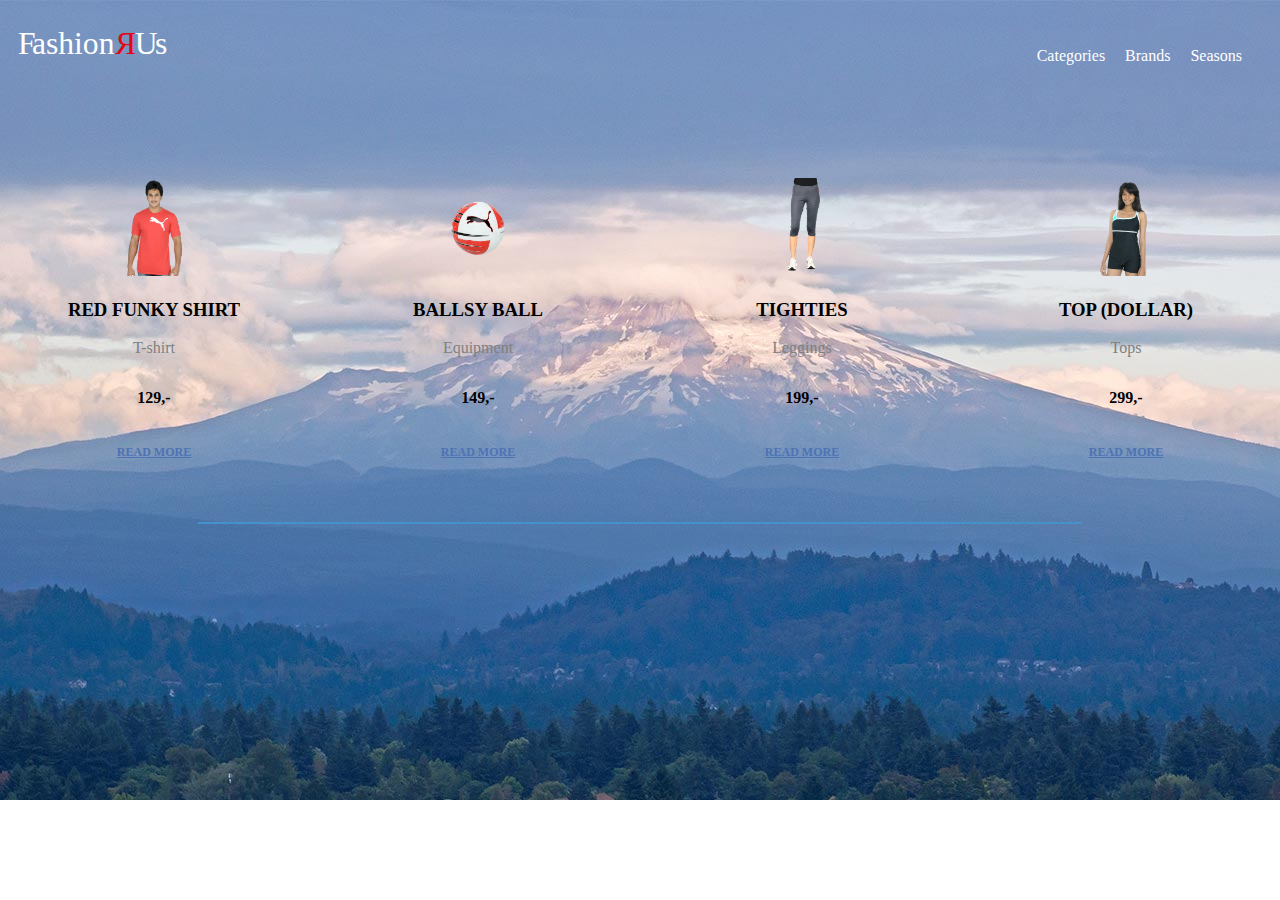
==== produktliste.html @ 98d44914 "Første commit:)" ====
<!DOCTYPE html>
<html lang="da">

<head>
    <meta charset="UTF-8">
    <meta name="viewport" content="width=device-width, initial-scale=1.0">
    <link rel="stylesheet" href="style.css">
    <title>Produktliste</title>
</head>

<body>
    <div class="header">
        <a href="index.html">
            <img class="navlogo" src="billeder/fashionlogo.svg" alt="logo">
        </a>
        <ul class="navlist">
            <li><a href="kategori.html">Categories</a></li>
            <li><a href="kategori.html">Brands</a></li>
            <li><a href="kategori.html">Seasons</a></li>
        </ul>
    </div>

    <div class="grid_produktliste">


    <article class="item1">
        <a href="produkt.html">
            <img src="billeder/1533.webp" alt="red shirt">
        </a>
        <h3>RED FUNKY SHIRT</h3>
        <p class="kategorifarve">T-shirt</p>
        <p class="pris">129,-</p>
        <p><a href="produkt.html" class="readmore">READ MORE</a></p>
    </article>
    
    <article class="item2">
        <a href="produkt.html">
            <img src="billeder/1552.webp" alt="ball">
        </a>
        <h3>BALLSY BALL</h3>
        <p class="kategorifarve">Equipment</p>
        <p class="pris">149,-</p>
        <p><a href="produkt.html" class="readmore">READ MORE</a></p>
    </article>
    
    <article class="item3">
        <a href="produkt.html">
            <img src="billeder/1573.webp" alt="another product">
        </a>
        <h3>TIGHTIES</h3>
        <p class="kategorifarve">Leggings</p>
        <p class="pris">199,-</p>
        <p><a href="produkt.html" class="readmore">READ MORE</a></p>
    </article>
    
    <article class="item4">
        <a href="produkt.html">
            <img src="billeder/1580.webp" alt="womens top">
        </a>
        <h3>TOP (DOLLAR)</h3>
        <p class="kategorifarve">Tops</p>
        <p class="pris">299,-</p>
        <p><a href="produkt.html" class="readmore">READ MORE</a></p>
    </article>


           <!-- Tilføj flere artikler, hvis nødvendigt -->
    </div>  

    <div class="streg1"></div>
</body>

</html>
---- style.css ----
* {
    box-sizing: border-box;
}

body {    background-image: url(billeder/mountain-landscape-clouds-2018.jpg);
     background-repeat: no-repeat;
     background-size: cover;
}

/*** HEADER ***/ 

.navigation {
  position: absolute;
  width: 100%;
  bottom: 10px;
  display: flex;
  justify-content: center;
}

.nav-btn {
  width: 15px;
  height: 15px;
  margin: 0 5px;
  margin-bottom: 7px;
  background-color: #fff;
  border-radius: 50%;
  cursor: pointer;
  border: 2px solid #333;
  transition: background-color 0.3s;
}

.navlist li a:hover {
  color: #d4d4d4;
}

.header {
  display: flex;
  justify-content: space-between;
  padding: 10px;
}

.navlogo {
  width: 150px; /* Specifik bredde for logoet, kan justeres efter behov */
margin-top: 10px;  
}


.navlist {
  display: flex;
  list-style-type: none;
  padding: 0;
  margin: 0;
}

.navlist li {
  margin-right: 20px;
  color: white;
}

.navlist li a {
  display: block;
  line-height: 75px;
  text-decoration: none;
  color: inherit;
}

/*** Vend R'et om, og gør det rødt ***/

.vendom-rod {
    display: inline-block;
    color: red;
    transform: scaleX(-1);
}

/*** Kategori ***/

.grid_1-1-1 {
grid-template-columns: 1fr 1fr 1fr;
grid-template-rows: 1fr 1fr;
display: grid;

  margin-top: 45px;}

.btn {
margin: 15px;
padding: 10px;
font-size: 16px;
cursor: pointer;
background-color: #f0f0f0;
border: 2px solid #4591cb;
border-radius: 5px;
text-transform: uppercase;
transition: background-color 0.3s, color 0.3s;
text-decoration: none;
}

.btn:hover {
    background-color: #ddd8d8;
    color: #fff;
}

/*** Produktliste ***/

.grid_produktliste {
    display: grid;
    grid-template-columns: 1fr 1fr 1fr 1fr; 
    gap: 2rem; 
}

.grid_produktliste article {
  margin-top: 10px;

    padding: 1rem; 
    text-align: center; 
}

.grid_produktliste img {
    width: 50%; 
    height: auto; 
}

.grid_produktliste img:hover {
   transition: transform 0.3s ease-in-out; 
    transform: scale(1.1); 
}

.kategorifarve {
color: grey;
  }

  .pris {
font-weight: bold;
  position: relative; /* Gør det muligt at placere pseudoelementet i forhold til pris-elementet */
    display: inline-block; /* Sørger for, at stregen kun påvirker tekstens bredde */
    padding-bottom: 0.2rem; /* Tilføj lidt plads nedenunder for stregen */
}

.pris::before {
    content: ""; /* Pseudoelementet er et tomt indhold */
    position: absolute;
    bottom: 0;
    left: 0;
    width: 0; /* Startstørrelsen på stregen (ingen bredde) */
    height: 2px; /* Tykkelsen af stregen */
    background-color: #4591cb; /* Farven på stregen */
    transition: width 0.2s ease-in-out; /* Animation: bredden ændres over 0,3 sekunder */
}

.pris:hover::before {
    width: 100%; /* Når der hoves, strækker stregen sig til hele elementets bredde */
}

.readmore {
  font-weight: bold;
  font-size: 12px;
color: #4d73b4;
text-decoration: underline;
}

.streg1 {
border: 1px solid;
color: #4591cb;
margin-top: 1rem;
width: 70%;
margin-top: 30px;
margin-left: auto;
margin-right: auto;
}


/*** Produkt ***/
 
.goback {
  margin-top: 10px;
  padding: 20px;
}

.here {
text-decoration:underline;
}

.grid-container {
    display: grid;
    grid-template-columns: 1fr 1fr;
    grid-template-rows: auto;
    gap: 20px;
    padding: 20px;
}

.produktbillede {
    grid-column: 1 / 2;
    grid-row: 1 / 2;
    width: 100%; 
}

.product-menu {
    background-color: white;
    border: 1px solid #ddd;
    border-radius: 5px;
    padding: 20px;
    box-shadow: 0 2px 4px rgba(0, 0, 0, 0.1);
    max-width: 300px;
    text-align: center;
    position: relative; /* For at positionere knappen korrekt */
}

.product-menu h2 {
    margin-top: 0;
}

.product-description {
    color: #555;
    font-size: 14px;
    margin-bottom: 20px;
}

label {
    display: block;
    margin-bottom: 10px;
    font-weight: bold;
}

select {
    width: 100%;
    padding: 8px;
    border: 1px solid #ddd;
    border-radius: 4px;
    font-size: 14px;
    background-color: #fff;
    cursor: pointer;
}

.add-to-basket {
    display: inline-block;
    padding: 10px 20px;
    margin-top: 20px;
    border: none;
    border-radius: 5px;
    background-color: #4591cb; /* En flot blå farve */
    color: white;
    font-size: 16px;
    cursor: pointer;
    text-transform: uppercase; /* Gør teksten store bogstaver */
    font-weight: bold;
    transition: background-color 0.3s, transform 0.3s; /* Glidende overgang for farve og transform */
}

.add-to-basket:hover {
    background-color: #357ab7; /* Mørkere blå farve ved hover */
    transform: scale(1.05); /* Let zoom-effekt ved hover */
}

.add-to-basket:active {
    background-color: #2a5d8b; /* Endnu mørkere blå farve når knappen er trykket ned */
    transform: scale(1); /* Tilbage til normal størrelse når knappen er trykket */
}

/*** Mobil side ***/
@media (max-width: 750px) {

.grid_produktliste {
grid-template-columns: 1fr;
display: grid;
}
}
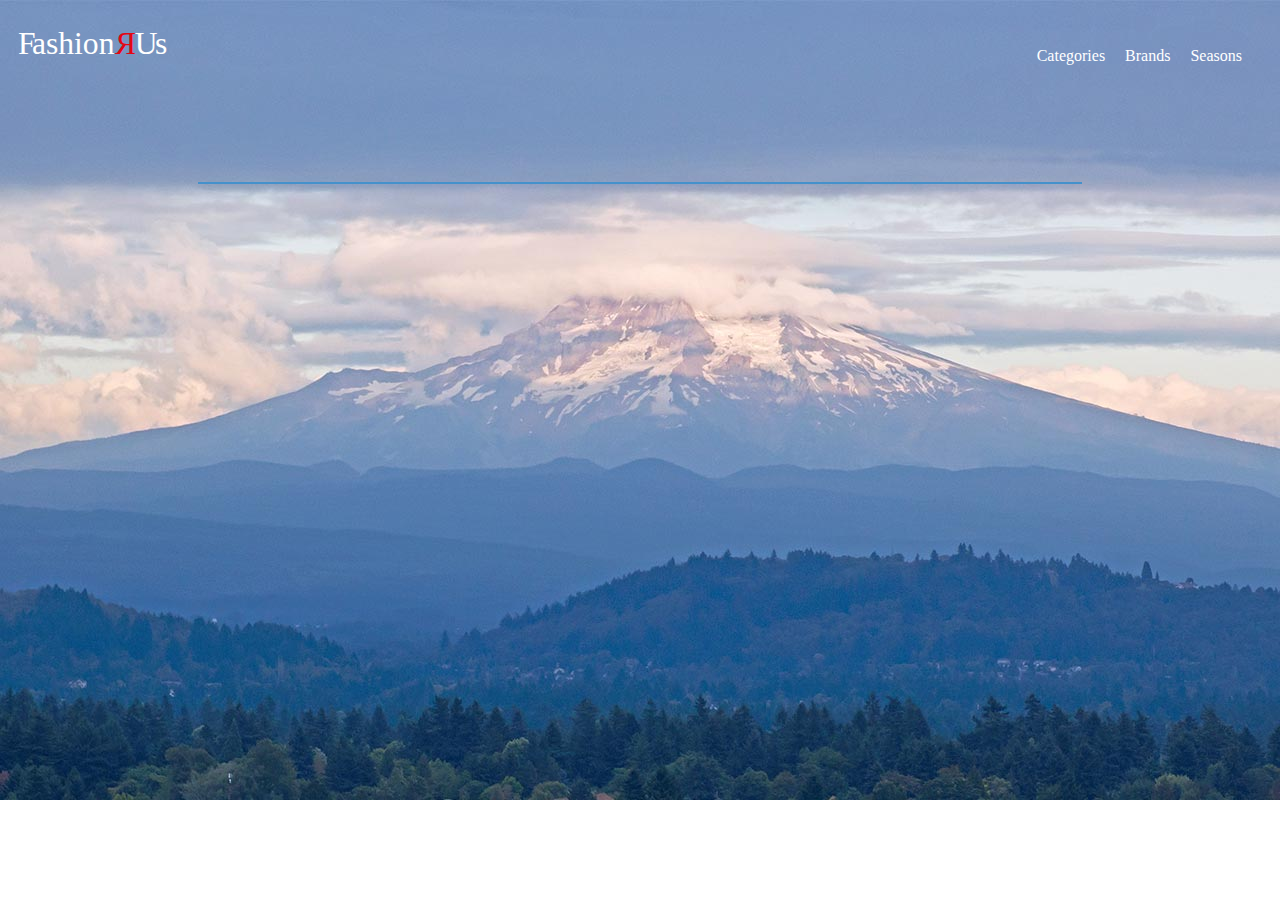
==== commit 25c380f1: "Opdateret produktliste" ====
--- a/produktliste.html
+++ b/produktliste.html
@@ -9,6 +9,7 @@
 </head>
 
 <body>
+<main>
     <div class="header">
         <a href="index.html">
             <img class="navlogo" src="billeder/fashionlogo.svg" alt="logo">
@@ -23,7 +24,71 @@
     <div class="grid_produktliste">
 
 
-    <article class="item1">
+<template id="smallProductTemplate">
+
+    <h2>Nike</h2>
+
+    <article class="smallProduct">
+        <img src="https://kea-alt-del.dk/t7/images/webp/640/1163.webp"
+            alt="Sahara Team India Fanwear Round Neck Jersey" />
+        <h3>Sahara Team India Fanwear Round Neck Jersey</h3>
+        <p class="subtle">Tshirts | Nike</p>
+        <p class="price"><span>Prev.</span> DKK 1595,-</p>
+        <div class="discounted">
+            <p>Now DKK 1560,-</p>
+            <p>-34%</p>
+        </div>
+        <a href="product.html">Read More</a>
+    </article>
+
+    <article class="smallProduct onSale">
+        <img src="https://kea-alt-del.dk/t7/images/webp/640/1164.webp" alt="Blue T20" />
+        <h3>Blue T20 Indian Cricket Jersey</h3>
+        <p class="subtle">Tshirts | Nike</p>
+        <p class="price"><span>Prev.</span> DKK 1595,-</p>
+        <div class="discounted">
+            <p>Now DKK 1560,-</p>
+            <p>-34%</p>
+        </div>
+        <a href="product.html">Read More</a>
+    </article>
+    <article class="smallProduct soldOut">
+        <img src="https://kea-alt-del.dk/t7/images/webp/640/1165.webp" alt="Blue T20 Indian Cricket Jersey" />
+        <h3>Blue T20 Indian Cricket Jersey</h3>
+        <p class="subtle">Tshirts | Nike</p>
+        <p class="price"><span>Prev.</span> DKK 1595,-</p>
+        <div class="discounted">
+            <p>Now DKK 1560,-</p>
+            <p>-34%</p>
+        </div>
+        <a href="product.html">Read More</a>
+    </article>
+    <article class="smallProduct soldOut onSale">
+        <img src="https://kea-alt-del.dk/t7/images/webp/640/1525.webp" alt="Blue T20 Indian" />
+        <h3>Blue T20 Indian Cricket Jersey</h3>
+        <p class="subtle">Tshirts | Nike</p>
+        <p class="price"><span>Prev.</span> DKK 1595,-</p>
+        <div class="discounted">
+            <p>Now DKK 1560,-</p>
+            <p>-34%</p>
+        </div>
+        <a href="product.html">Read More</a>
+    </article>
+    <article class="smallProduct">
+        <img src="https://kea-alt-del.dk/t7/images/webp/640/1526.webp" alt="Blue T20 Indian Cricket Jersey" />
+        <h3>Blue T20 Indian Cricket Jersey</h3>
+        <p class="subtle">Tshirts | Nike</p>
+        <p class="price"><span>Prev.</span> DKK 1595,-</p>
+        <div class="discounted">
+            <p>Now DKK 1560,-</p>
+            <p>-34%</p>
+        </div>
+        <a href="product.html">Read More</a>
+    </article>
+</template>
+
+
+  <!-- <article class="item1">
         <a href="produkt.html">
             <img src="billeder/1533.webp" alt="red shirt">
         </a>
@@ -61,13 +126,15 @@
         <p class="kategorifarve">Tops</p>
         <p class="pris">299,-</p>
         <p><a href="produkt.html" class="readmore">READ MORE</a></p>
-    </article>
-
+    </article>  -->
 
            <!-- Tilføj flere artikler, hvis nødvendigt -->
     </div>  
 
     <div class="streg1"></div>
+    </main>
+<script src="productlist.js"></script>
+
 </body>
 
 </html>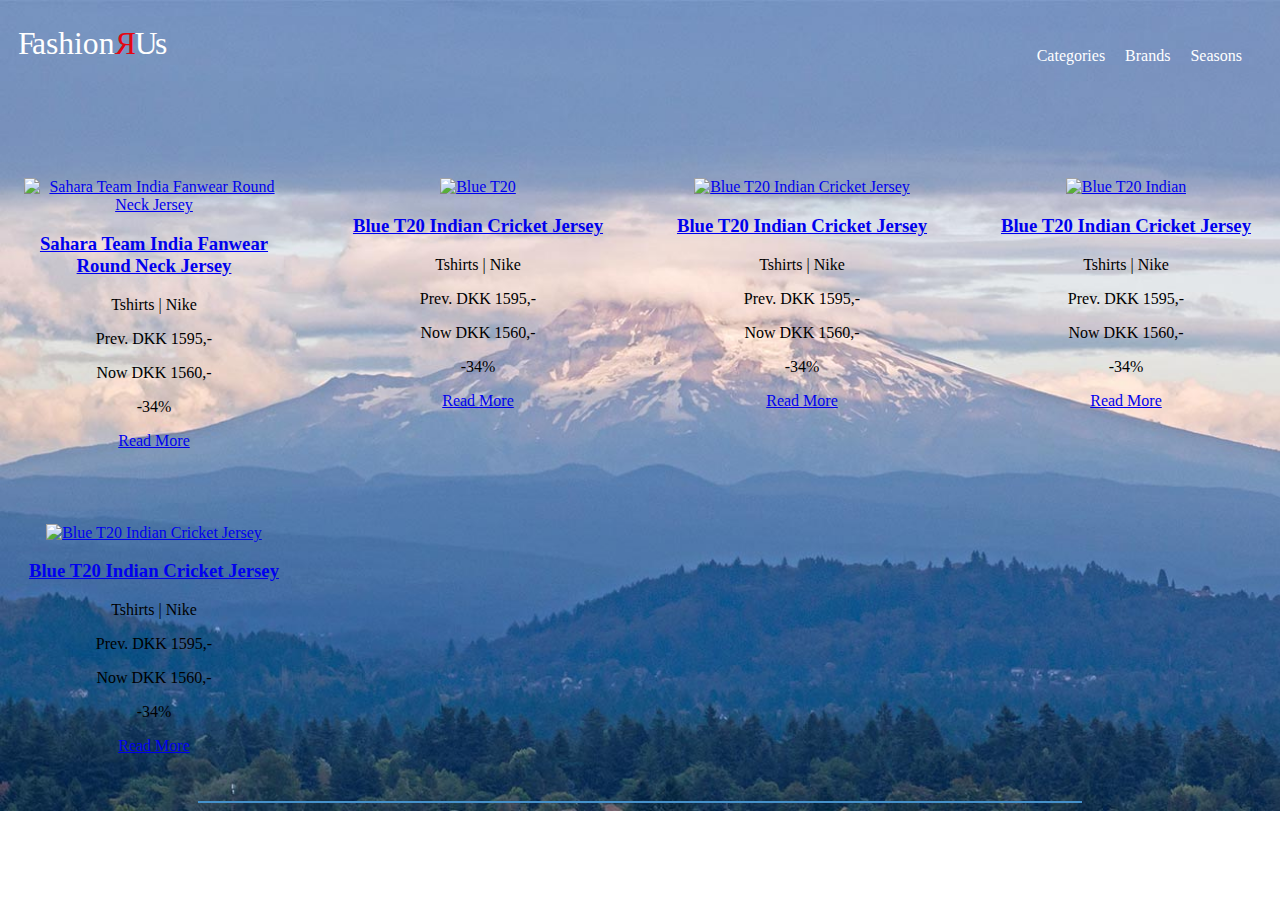
==== commit aef1a81c: "Opdateret" ====
--- a/produktliste.html
+++ b/produktliste.html
@@ -9,131 +9,94 @@
 </head>
 
 <body>
-<main>
-    <div class="header">
-        <a href="index.html">
-            <img class="navlogo" src="billeder/fashionlogo.svg" alt="logo">
-        </a>
-        <ul class="navlist">
-            <li><a href="kategori.html">Categories</a></li>
-            <li><a href="kategori.html">Brands</a></li>
-            <li><a href="kategori.html">Seasons</a></li>
-        </ul>
-    </div>
+    <main>
+        <div class="header">
+            <a href="index.html">
+                <img class="navlogo" src="billeder/fashionlogo.svg" alt="logo">
+            </a>
+            <ul class="navlist">
+                <li><a href="kategori.html">Categories</a></li>
+                <li><a href="kategori.html">Brands</a></li>
+                <li><a href="kategori.html">Seasons</a></li>
+            </ul>
+        </div>
 
-    <div class="grid_produktliste">
+        <div class="grid_produktliste">
+            <article class="smallProduct">
+                <a href="produkt.html">
+                    <img src="https://kea-alt-del.dk/t7/images/webp/640/1163.webp"
+                        alt="Sahara Team India Fanwear Round Neck Jersey">
+                    <h3>Sahara Team India Fanwear Round Neck Jersey</h3>
+                </a>
+                <p class="subtle">Tshirts | Nike</p>
+                <p class="price"><span>Prev.</span> DKK 1595,-</p>
+                <div class="discounted">
+                    <p>Now DKK 1560,-</p>
+                    <p>-34%</p>
+                </div>
+                <a href="produkt.html">Read More</a>
+            </article>
 
+            <article class="smallProduct onSale">
+                <a href="produkt.html">
+                    <img src="https://kea-alt-del.dk/t7/images/webp/640/1164.webp" alt="Blue T20">
+                    <h3>Blue T20 Indian Cricket Jersey</h3>
+                </a>
+                <p class="subtle">Tshirts | Nike</p>
+                <p class="price"><span>Prev.</span> DKK 1595,-</p>
+                <div class="discounted">
+                    <p>Now DKK 1560,-</p>
+                    <p>-34%</p>
+                </div>
+                <a href="produkt.html">Read More</a>
+            </article>
 
-<template id="smallProductTemplate">
+            <article class="smallProduct soldOut">
+                <a href="produkt.html">
+                    <img src="https://kea-alt-del.dk/t7/images/webp/640/1165.webp" alt="Blue T20 Indian Cricket Jersey">
+                    <h3>Blue T20 Indian Cricket Jersey</h3>
+                </a>
+                <p class="subtle">Tshirts | Nike</p>
+                <p class="price"><span>Prev.</span> DKK 1595,-</p>
+                <div class="discounted">
+                    <p>Now DKK 1560,-</p>
+                    <p>-34%</p>
+                </div>
+                <a href="produkt.html">Read More</a>
+            </article>
 
-    <h2>Nike</h2>
+            <article class="smallProduct soldOut onSale">
+                <a href="produkt.html">
+                    <img src="https://kea-alt-del.dk/t7/images/webp/640/1525.webp" alt="Blue T20 Indian">
+                    <h3>Blue T20 Indian Cricket Jersey</h3>
+                </a>
+                <p class="subtle">Tshirts | Nike</p>
+                <p class="price"><span>Prev.</span> DKK 1595,-</p>
+                <div class="discounted">
+                    <p>Now DKK 1560,-</p>
+                    <p>-34%</p>
+                </div>
+                <a href="produkt.html">Read More</a>
+            </article>
 
-    <article class="smallProduct">
-        <img src="https://kea-alt-del.dk/t7/images/webp/640/1163.webp"
-            alt="Sahara Team India Fanwear Round Neck Jersey" />
-        <h3>Sahara Team India Fanwear Round Neck Jersey</h3>
-        <p class="subtle">Tshirts | Nike</p>
-        <p class="price"><span>Prev.</span> DKK 1595,-</p>
-        <div class="discounted">
-            <p>Now DKK 1560,-</p>
-            <p>-34%</p>
+            <article class="smallProduct">
+                <a href="produkt.html">
+                    <img src="https://kea-alt-del.dk/t7/images/webp/640/1526.webp" alt="Blue T20 Indian Cricket Jersey">
+                    <h3>Blue T20 Indian Cricket Jersey</h3>
+                </a>
+                <p class="subtle">Tshirts | Nike</p>
+                <p class="price"><span>Prev.</span> DKK 1595,-</p>
+                <div class="discounted">
+                    <p>Now DKK 1560,-</p>
+                    <p>-34%</p>
+                </div>
+                <a href="produkt.html">Read More</a>
+            </article>
         </div>
-        <a href="product.html">Read More</a>
-    </article>
 
-    <article class="smallProduct onSale">
-        <img src="https://kea-alt-del.dk/t7/images/webp/640/1164.webp" alt="Blue T20" />
-        <h3>Blue T20 Indian Cricket Jersey</h3>
-        <p class="subtle">Tshirts | Nike</p>
-        <p class="price"><span>Prev.</span> DKK 1595,-</p>
-        <div class="discounted">
-            <p>Now DKK 1560,-</p>
-            <p>-34%</p>
-        </div>
-        <a href="product.html">Read More</a>
-    </article>
-    <article class="smallProduct soldOut">
-        <img src="https://kea-alt-del.dk/t7/images/webp/640/1165.webp" alt="Blue T20 Indian Cricket Jersey" />
-        <h3>Blue T20 Indian Cricket Jersey</h3>
-        <p class="subtle">Tshirts | Nike</p>
-        <p class="price"><span>Prev.</span> DKK 1595,-</p>
-        <div class="discounted">
-            <p>Now DKK 1560,-</p>
-            <p>-34%</p>
-        </div>
-        <a href="product.html">Read More</a>
-    </article>
-    <article class="smallProduct soldOut onSale">
-        <img src="https://kea-alt-del.dk/t7/images/webp/640/1525.webp" alt="Blue T20 Indian" />
-        <h3>Blue T20 Indian Cricket Jersey</h3>
-        <p class="subtle">Tshirts | Nike</p>
-        <p class="price"><span>Prev.</span> DKK 1595,-</p>
-        <div class="discounted">
-            <p>Now DKK 1560,-</p>
-            <p>-34%</p>
-        </div>
-        <a href="product.html">Read More</a>
-    </article>
-    <article class="smallProduct">
-        <img src="https://kea-alt-del.dk/t7/images/webp/640/1526.webp" alt="Blue T20 Indian Cricket Jersey" />
-        <h3>Blue T20 Indian Cricket Jersey</h3>
-        <p class="subtle">Tshirts | Nike</p>
-        <p class="price"><span>Prev.</span> DKK 1595,-</p>
-        <div class="discounted">
-            <p>Now DKK 1560,-</p>
-            <p>-34%</p>
-        </div>
-        <a href="product.html">Read More</a>
-    </article>
-</template>
-
-
-  <!-- <article class="item1">
-        <a href="produkt.html">
-            <img src="billeder/1533.webp" alt="red shirt">
-        </a>
-        <h3>RED FUNKY SHIRT</h3>
-        <p class="kategorifarve">T-shirt</p>
-        <p class="pris">129,-</p>
-        <p><a href="produkt.html" class="readmore">READ MORE</a></p>
-    </article>
-    
-    <article class="item2">
-        <a href="produkt.html">
-            <img src="billeder/1552.webp" alt="ball">
-        </a>
-        <h3>BALLSY BALL</h3>
-        <p class="kategorifarve">Equipment</p>
-        <p class="pris">149,-</p>
-        <p><a href="produkt.html" class="readmore">READ MORE</a></p>
-    </article>
-    
-    <article class="item3">
-        <a href="produkt.html">
-            <img src="billeder/1573.webp" alt="another product">
-        </a>
-        <h3>TIGHTIES</h3>
-        <p class="kategorifarve">Leggings</p>
-        <p class="pris">199,-</p>
-        <p><a href="produkt.html" class="readmore">READ MORE</a></p>
-    </article>
-    
-    <article class="item4">
-        <a href="produkt.html">
-            <img src="billeder/1580.webp" alt="womens top">
-        </a>
-        <h3>TOP (DOLLAR)</h3>
-        <p class="kategorifarve">Tops</p>
-        <p class="pris">299,-</p>
-        <p><a href="produkt.html" class="readmore">READ MORE</a></p>
-    </article>  -->
-
-           <!-- Tilføj flere artikler, hvis nødvendigt -->
-    </div>  
-
-    <div class="streg1"></div>
+        <div class="streg1"></div>
     </main>
-<script src="productlist.js"></script>
+    <script src="productlist.js"></script>
 
 </body>
 
--- a/style.css
+++ b/style.css
@@ -100,6 +100,11 @@
 }
 
 /*** Produktliste ***/
+
+#smallProductTemplate {
+  grid-template-columns: 1fr 1fr 1fr;
+  display: grid;
+}
 
 .grid_produktliste {
     display: grid;
